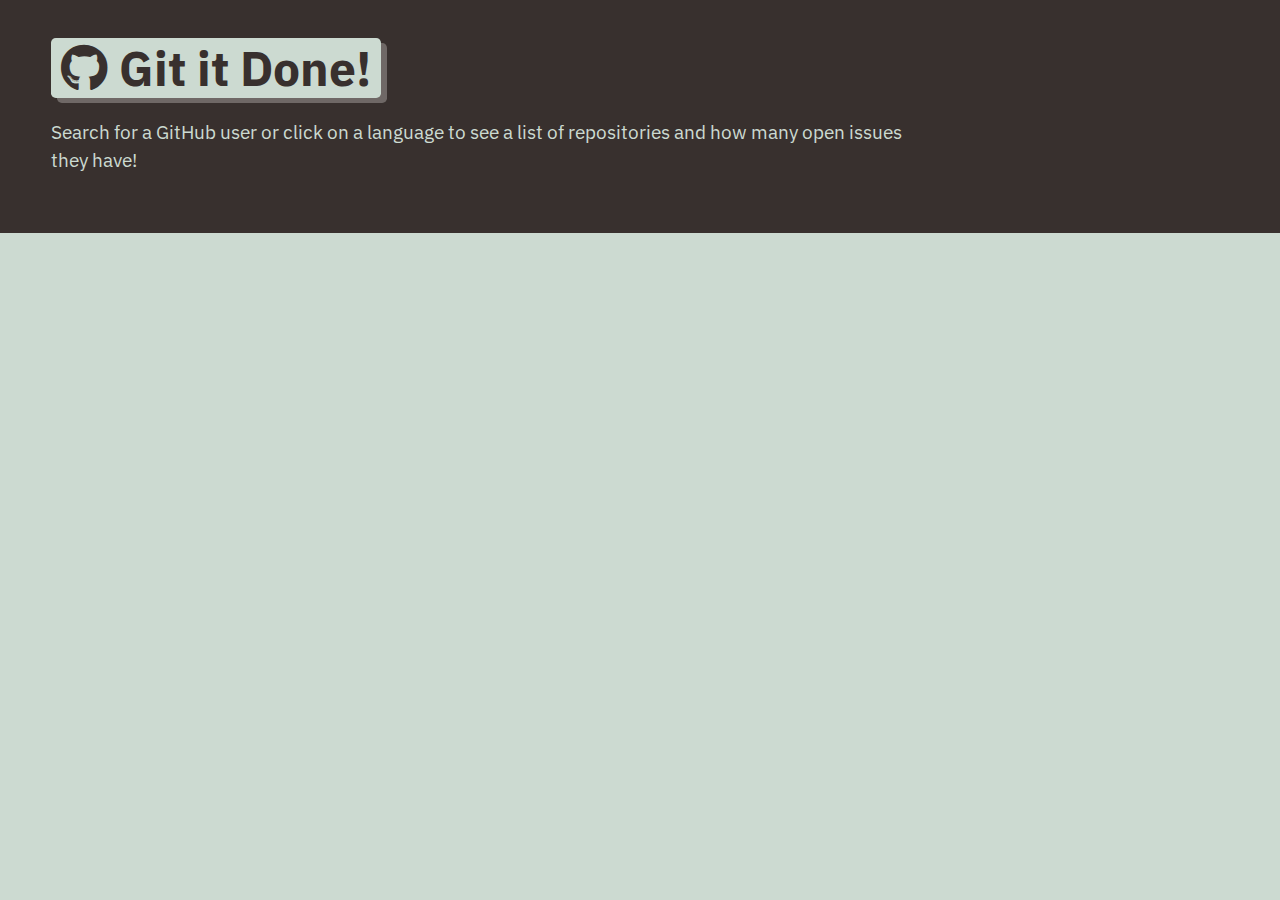
==== index.html @ a850a3e6 "initial files" ====
<!DOCTYPE html>
<html lang="en">

<head>
  <meta charset="UTF-8">
  <meta name="viewport" content="width=device-width, initial-scale=1.0">
  <meta http-equiv="X-UA-Compatible" content="ie=edge">
  <link href="https://fonts.googleapis.com/css?family=IBM+Plex+Sans:400,400i,700&display=swap" rel="stylesheet">
  <link rel="stylesheet" href="https://cdnjs.cloudflare.com/ajax/libs/font-awesome/5.11.2/css/all.min.css">
  <link rel="stylesheet" href="./assets/css/style.css" />
  <title>Git it Done</title>
</head>

<body class="flex-column min-100-vh">
  <header class="hero">
    <h1 class="app-title"><i class="fab fa-github"></i> Git it Done!</h1>
    <p>Search for a GitHub user or click on a language to see a list of repositories and how many open issues they have!
    </p>
  </header>


  <main class="flex-row justify-space-between">

  </main>

</body>

</html>
---- assets/css/style.css ----
:root {
  --primary: #ccdad1;
  --secondary: #9caea9;
  --tertiary: #788585;
  --light-dark: #6f6866;
  --dark: #38302e;
  --border-radius: .3rem;
}

* {
  box-sizing: border-box;
}

body {
  background-color: var(--primary);
  margin: 0;
  padding: 0;
  font-family: "IBM Plex Sans", sans-serif;
  color: var(--dark);
  line-height: 1.5;
  font-size: 16px;
}

h1,
h2,
h3,
h4,
h5,
h6 {
  font-weight: 700;
  margin: 0;
  color: var(--dark);
  line-height: 1.25;
}

main {
  margin: 20px auto;
  width: 94%;
}

p {
  font-size: 1.2rem;
}

 .btn {
  font-size: 1.3rem;
  text-decoration:none;
  padding: 6px 5px;
  width: 100%;
  display: block;
  margin: 5px 0;
  border-radius: var(--border-radius);
  color: var(--primary);
  border: none;
  outline: none;
  background-color: var(--light-dark);
  box-shadow: 3px 3px var(--dark);
  transform: translate(-1px, -1px);
}

 .btn:hover {
  color: var(--primary);
  background-color: var(--tertiary);
  transform: translate(0, 0);
  box-shadow: 2px 2px var(--dark);
}

.btn-inline {
  display: inline;
}

.btn-back {
  border-radius: var(--border-radius);
  color: var(--primary);
  border: none;
  outline: none;
  background-color: var(--light-dark);
  box-shadow: 3px 3px var(--secondary);
  transform: translate(-1px, -1px);
  display: inline-block;
  width: auto;
  margin-top: 20px;
  padding: 15px;
  text-decoration: none;
  font-size: 1.2rem;
}

 .btn-back:hover {
  color: var(--primary);
  background-color: var(--tertiary);
  transform: translate(0, 0);
  box-shadow: 2px 2px var(--dark);
}

.hero {
  padding: 3% 4%;
  background-color: var(--dark);
  color: var(--primary);
}

.hero p {
  max-width: 75%;
}

.app-title {
  font-size: 3rem;
  background-color: var(--primary);
  color: var(--dark);
  padding: 0 10px;
  display: inline-block;
  border-radius: var(--border-radius);
  box-shadow: 6px 5px var(--light-dark);
}

.list-group {
  padding: 0;
  list-style: none;
}

.list-item {
  margin-bottom: 10px;
  padding: 1.5%;
  border-radius: var(--border-radius);
  background-color: var(--light-dark);
  color: var(--primary);
  text-decoration: none;
}

.list-item:hover {
  background-color: var(--dark);
}

.status-icon {
  padding: 2px 5px;
  margin: 0 5px;
  background-color: rgba(255,255,255, 1);
  border-radius: var(--border-radius);
}

.icon-danger {
  color: rgb(255, 70, 70);
}

.icon-success {
  color: rgb(29, 153, 255);
}

/* CARDS */
.card {
  margin: 0 0 20px 0;
  border: 3px solid var(--dark);
  border-radius: var(--border-radius);
}

.card-header {
  color: var(--primary);
  background-color: var(--dark);
  padding: 2.5%;
  border-radius: calc(.18rem - 1px) calc(.18rem - 1px) 0 0;
}

.card-body {
  padding: 2.5%;
}

/* FORM */
.form-label,
.form-input,
.form-textarea {
  display: block;
}

.form-label {
  font-size: 1.1rem;
  margin: 0 0 0 5px;
}

.form-input {
  width: 100%;
  padding: 3%;
  margin: 5px 0;
  font-size: 1.2rem;
  border: 2px solid var(--light-dark);
  border-radius: var(--border-radius);
}

/* HEIGHT / WIDTH UTILS */
.min-100-vh {
  min-height: 100vh;
}

.min-100-vw {
  min-width: 100vw;
}

/* FONT UTILS */
.text-uppercase {
  text-transform: uppercase;
}


/* FLEX CONTENT */
.flex-row {
  display: flex;
  flex-wrap: wrap;
}

.flex-column {
  display: flex;
  flex-direction: column;
  flex-wrap: wrap;
}

.justify-space-between {
  justify-content: space-between;
}

.justify-space-around {
  justify-content: space-around;
}

.justify-flex-start {
  justify-content: flex-start
}

.justify-flex-end {
  justify-content: flex-end;
}

.justify-center {
  justify-content: center;
}

.align-stretch {
  align-items: stretch;
}

.align-end {
  align-items: flex-end;
}

.align-center {
  align-items: center;
}

.col-auto {
  flex-grow: 1;
}

.col-1 {
  flex: 0 0 calc(100% * 1 / 12 - 2%);
}

.col-2 {
  flex: 0 0 calc(100% * 2 / 12 - 2%);
}

.col-3 {
  flex: 0 0 calc(100% * 3 / 12 - 2%);
}

.col-4 {
  flex: 0 0 calc(100% * 4 / 12 - 2%);
}

.col-5 {
  flex: 0 0 calc(100% * 5 / 12 - 2%);
}

.col-6 {
  flex: 0 0 calc(100% * 6 / 12 - 2%);
}

.col-7 {
  flex: 0 0 calc(100% * 7 / 12 - 2%);
}

.col-8 {
  flex: 0 0 calc(100% * 8 / 12 - 2%);
}

.col-9 {
  flex: 0 0 calc(100% * 9 / 12 - 2%);
}

.col-10 {
  flex: 0 0 calc(100% * 10 / 12 - 2%);
}

.col-11 {
  flex: 0 0 calc(100% * 11 / 12 - 2%);
}

.col-12 {
  flex: 0 0 100%;
}

/* col-sm */
@media screen and (min-width: 640px) {
  .col-sm-1 {
    flex: 0 0 calc(100% * 1 / 12 - 2%);
  }

  .col-sm-2 {
    flex: 0 0 calc(100% * 2 / 12 - 2%);
  }

  .col-sm-3 {
    flex: 0 0 calc(100% * 3 / 12 - 2%);
  }

  .col-sm-4 {
    flex: 0 0 calc(100% * 4 / 12 - 2%);
  }

  .col-sm-5 {
    flex: 0 0 calc(100% * 5 / 12 - 2%);
  }

  .col-sm-6 {
    flex: 0 0 calc(100% * 6 / 12 - 2%);
  }

  .col-sm-7 {
    flex: 0 0 calc(100% * 7 / 12 - 2%);
  }

  .col-sm-8 {
    flex: 0 0 calc(100% * 8 / 12 - 2%);
  }

  .col-sm-9 {
    flex: 0 0 calc(100% * 9 / 12 - 2%);
  }

  .col-sm-10 {
    flex: 0 0 calc(100% * 10 / 12 - 2%);
  }

  .col-sm-11 {
    flex: 0 0 calc(100% * 11 / 12 - 2%);
  }

  .col-sm-12 {
    flex: 0 0 100%;
  }
}


/* col-md */
@media screen and (min-width: 768px) {
  .col-md-1 {
    flex: 0 0 calc(100% * 1 / 12 - 2%);
  }

  .col-md-2 {
    flex: 0 0 calc(100% * 2 / 12 - 2%);
  }

  .col-md-3 {
    flex: 0 0 calc(100% * 3 / 12 - 2%);
  }

  .col-md-4 {
    flex: 0 0 calc(100% * 4 / 12 - 2%);
  }

  .col-md-5 {
    flex: 0 0 calc(100% * 5 / 12 - 2%);
  }

  .col-md-6 {
    flex: 0 0 calc(100% * 6 / 12 - 2%);
  }

  .col-md-7 {
    flex: 0 0 calc(100% * 7 / 12 - 2%);
  }

  .col-md-8 {
    flex: 0 0 calc(100% * 8 / 12 - 2%);
  }

  .col-md-9 {
    flex: 0 0 calc(100% * 9 / 12 - 2%);
  }

  .col-md-10 {
    flex: 0 0 calc(100% * 10 / 12 - 2%);
  }

  .col-md-11 {
    flex: 0 0 calc(100% * 11 / 12 - 2%);
  }

  .col-md-12 {
    flex: 0 0 100%;
  }
}

/* col-lg */
@media screen and (min-width: 992px) {
  .col-lg-1 {
    flex: 0 0 calc(100% * 1 / 12 - 2%);
  }

  .col-lg-2 {
    flex: 0 0 calc(100% * 2 / 12 - 2%);
  }

  .col-lg-3 {
    flex: 0 0 calc(100% * 3 / 12 - 2%);
  }

  .col-lg-4 {
    flex: 0 0 calc(100% * 4 / 12 - 2%);
  }

  .col-lg-5 {
    flex: 0 0 calc(100% * 5 / 12 - 2%);
  }

  .col-lg-6 {
    flex: 0 0 calc(100% * 6 / 12 - 2%);
  }

  .col-lg-7 {
    flex: 0 0 calc(100% * 7 / 12 - 2%);
  }

  .col-lg-8 {
    flex: 0 0 calc(100% * 8 / 12 - 2%);
  }

  .col-lg-9 {
    flex: 0 0 calc(100% * 9 / 12 - 2%);
  }

  .col-lg-10 {
    flex: 0 0 calc(100% * 10 / 12 - 2%);
  }

  .col-lg-11 {
    flex: 0 0 calc(100% * 11 / 12 - 2%);
  }

  .col-lg-12 {
    flex: 0 0 100%;
  }
}

/* col-xl */
@media screen and (min-width: 1200px) {
  .col-xl-1 {
    flex: 0 0 calc(100% * 1 / 12 - 2%);
  }

  .col-xl-2 {
    flex: 0 0 calc(100% * 2 / 12 - 2%);
  }

  .col-xl-3 {
    flex: 0 0 calc(100% * 3 / 12 - 2%);
  }

  .col-xl-4 {
    flex: 0 0 calc(100% * 4 / 12 - 2%);
  }

  .col-xl-5 {
    flex: 0 0 calc(100% * 5 / 12 - 2%);
  }

  .col-xl-6 {
    flex: 0 0 calc(100% * 6 / 12 - 2%);
  }

  .col-xl-7 {
    flex: 0 0 calc(100% * 7 / 12 - 2%);
  }

  .col-xl-8 {
    flex: 0 0 calc(100% * 8 / 12 - 2%);
  }

  .col-xl-9 {
    flex: 0 0 calc(100% * 9 / 12 - 2%);
  }

  .col-xl-10 {
    flex: 0 0 calc(100% * 10 / 12 - 2%);
  }

  .col-xl-11 {
    flex: 0 0 calc(100% * 11 / 12 - 2%);
  }

  .col-xl-12 {
    flex: 0 0 100%;
  }
}
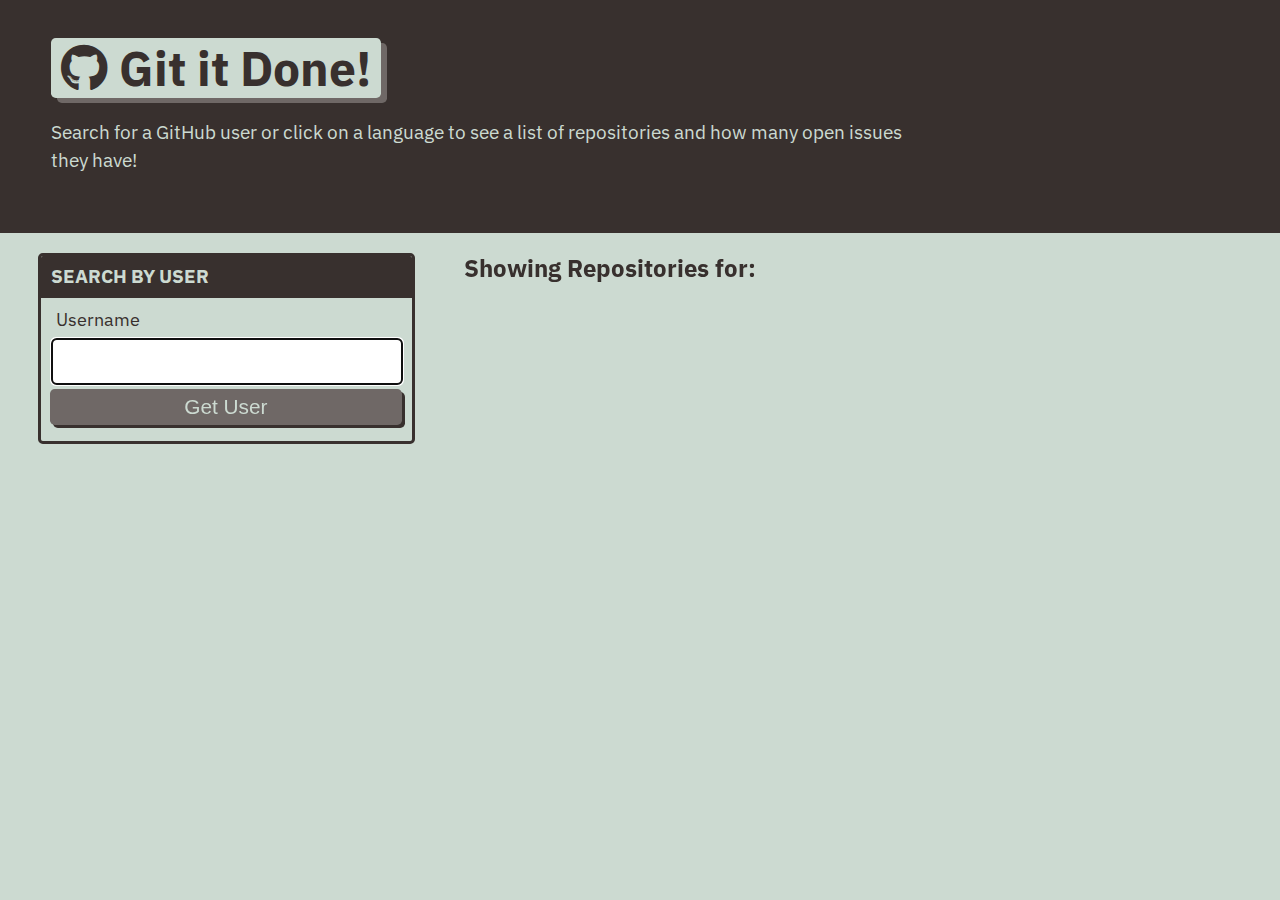
==== commit 01daea55: "display responses and handle errors" ====
--- a/index.html
+++ b/index.html
@@ -1,28 +1,56 @@
 <!DOCTYPE html>
 <html lang="en">
+  <head>
+    <meta charset="UTF-8" />
+    <meta name="viewport" content="width=device-width, initial-scale=1.0" />
+    <meta http-equiv="X-UA-Compatible" content="ie=edge" />
+    <link
+      href="https://fonts.googleapis.com/css?family=IBM+Plex+Sans:400,400i,700&display=swap"
+      rel="stylesheet"
+    />
+    <link
+      rel="stylesheet"
+      href="https://cdnjs.cloudflare.com/ajax/libs/font-awesome/5.11.2/css/all.min.css"
+    />
+    <link rel="stylesheet" href="./assets/css/style.css" />
+    <script src="./assets/js/homepage.js" defer></script>
+    <title>Git it Done</title>
+  </head>
 
-<head>
-  <meta charset="UTF-8">
-  <meta name="viewport" content="width=device-width, initial-scale=1.0">
-  <meta http-equiv="X-UA-Compatible" content="ie=edge">
-  <link href="https://fonts.googleapis.com/css?family=IBM+Plex+Sans:400,400i,700&display=swap" rel="stylesheet">
-  <link rel="stylesheet" href="https://cdnjs.cloudflare.com/ajax/libs/font-awesome/5.11.2/css/all.min.css">
-  <link rel="stylesheet" href="./assets/css/style.css" />
-  <title>Git it Done</title>
-</head>
+  <body class="flex-column min-100-vh">
+    <header class="hero">
+      <h1 class="app-title"><i class="fab fa-github"></i> Git it Done!</h1>
+      <p>
+        Search for a GitHub user or click on a language to see a list of
+        repositories and how many open issues they have!
+      </p>
+    </header>
 
-<body class="flex-column min-100-vh">
-  <header class="hero">
-    <h1 class="app-title"><i class="fab fa-github"></i> Git it Done!</h1>
-    <p>Search for a GitHub user or click on a language to see a list of repositories and how many open issues they have!
-    </p>
-  </header>
-
-
-  <main class="flex-row justify-space-between">
-
-  </main>
-
-</body>
-
-</html>+    <main class="flex-row justify-space-between">
+      <div class="col-12 col-md-4">
+        <div class="card">
+          <h3 class="card-header text-uppercase">Search By User</h3>
+          <form id="user-form" class="card-body">
+            <label class="form-label" for="username">Username</label>
+            <input
+              name="username"
+              id="username"
+              type="text"
+              autofocus="true"
+              class="form-input"
+            />
+            <button type="submit" class="btn">Get User</button>
+          </form>
+        </div>
+      </div>
+      <div class="col-12 col-md-8">
+        <div class="col-12 col-md-8">
+          <h2 class="subtitle">
+            Showing Repositories for: <span id="repo-user-name"></span>
+          </h2>
+          <div id="repos-container" class="list-group"></div>
+        </div>
+      </div>
+    </main>
+  </body>
+</html>
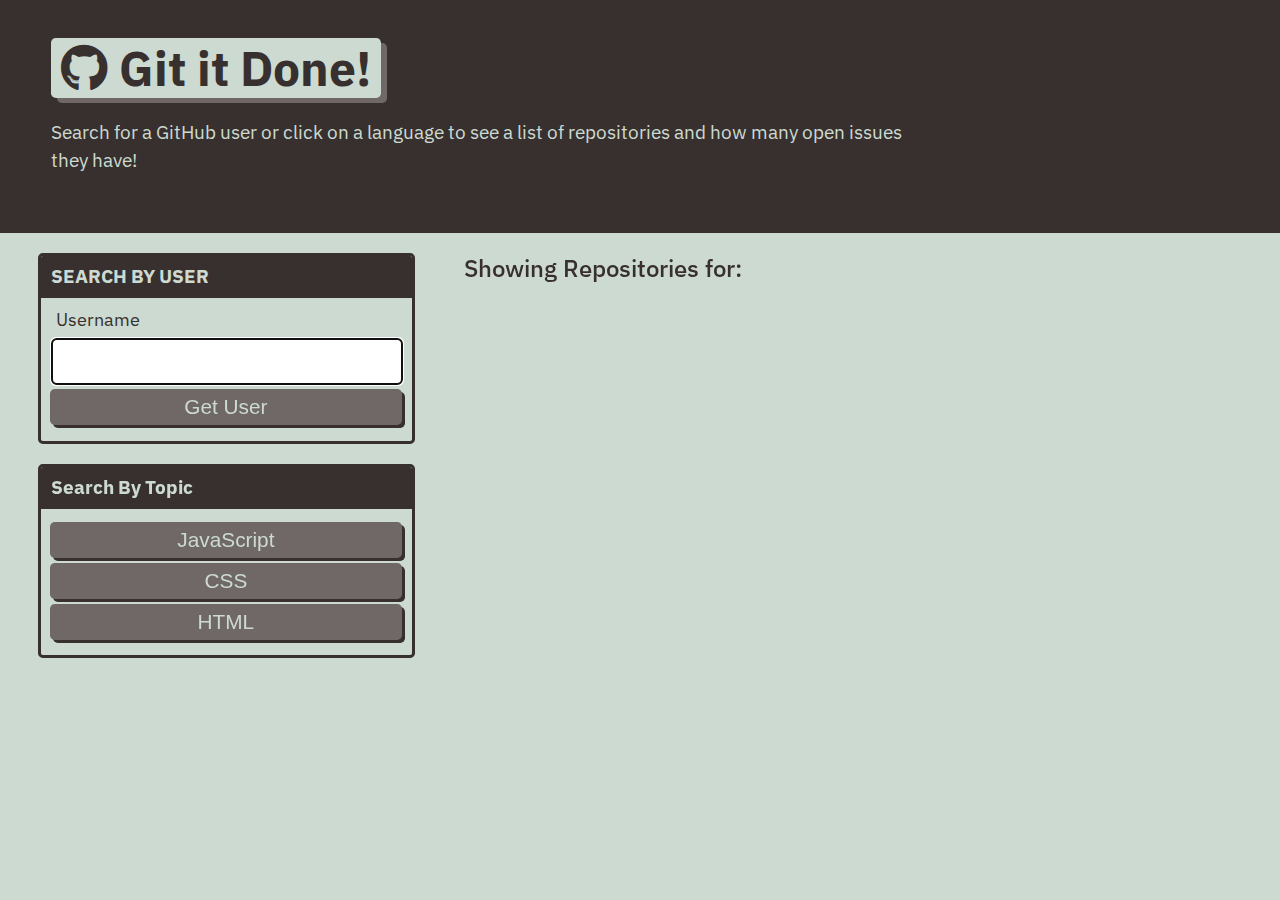
==== commit 7d0df28d: "search functionality and language buttons complete" ====
--- a/index.html
+++ b/index.html
@@ -42,6 +42,14 @@
             <button type="submit" class="btn">Get User</button>
           </form>
         </div>
+        <div class="card">
+          <h3 class="card-header text-upper-case">Search By Topic</h3>
+          <div class="card-body" id="language-buttons">
+            <button class="btn" data-language="javascript">JavaScript</button>
+            <button class="btn" data-language="css">CSS</button>
+            <button class="btn" data-language="html">HTML</button>
+          </div>
+        </div>
       </div>
       <div class="col-12 col-md-8">
         <div class="col-12 col-md-8">
--- a/assets/css/style.css
+++ b/assets/css/style.css
@@ -4,7 +4,7 @@
   --tertiary: #788585;
   --light-dark: #6f6866;
   --dark: #38302e;
-  --border-radius: .3rem;
+  --border-radius: 0.3rem;
 }
 
 * {
@@ -15,7 +15,7 @@
   background-color: var(--primary);
   margin: 0;
   padding: 0;
-  font-family: "IBM Plex Sans", sans-serif;
+  font-family: 'IBM Plex Sans', sans-serif;
   color: var(--dark);
   line-height: 1.5;
   font-size: 16px;
@@ -42,9 +42,19 @@
   font-size: 1.2rem;
 }
 
- .btn {
+.subtitle {
+  margin-bottom: 30px;
+  font-weight: 500;
+}
+
+#repo-user-name {
+  text-transform: uppercase;
+  font-weight: bold;
+}
+
+.btn {
   font-size: 1.3rem;
-  text-decoration:none;
+  text-decoration: none;
   padding: 6px 5px;
   width: 100%;
   display: block;
@@ -58,7 +68,7 @@
   transform: translate(-1px, -1px);
 }
 
- .btn:hover {
+.btn:hover {
   color: var(--primary);
   background-color: var(--tertiary);
   transform: translate(0, 0);
@@ -85,7 +95,7 @@
   font-size: 1.2rem;
 }
 
- .btn-back:hover {
+.btn-back:hover {
   color: var(--primary);
   background-color: var(--tertiary);
   transform: translate(0, 0);
@@ -133,7 +143,7 @@
 .status-icon {
   padding: 2px 5px;
   margin: 0 5px;
-  background-color: rgba(255,255,255, 1);
+  background-color: rgba(255, 255, 255, 1);
   border-radius: var(--border-radius);
 }
 
@@ -156,7 +166,7 @@
   color: var(--primary);
   background-color: var(--dark);
   padding: 2.5%;
-  border-radius: calc(.18rem - 1px) calc(.18rem - 1px) 0 0;
+  border-radius: calc(0.18rem - 1px) calc(0.18rem - 1px) 0 0;
 }
 
 .card-body {
@@ -198,7 +208,6 @@
   text-transform: uppercase;
 }
 
-
 /* FLEX CONTENT */
 .flex-row {
   display: flex;
@@ -220,7 +229,7 @@
 }
 
 .justify-flex-start {
-  justify-content: flex-start
+  justify-content: flex-start;
 }
 
 .justify-flex-end {
@@ -346,7 +355,6 @@
   }
 }
 
-
 /* col-md */
 @media screen and (min-width: 768px) {
   .col-md-1 {
@@ -499,5 +507,3 @@
     flex: 0 0 100%;
   }
 }
-
-
